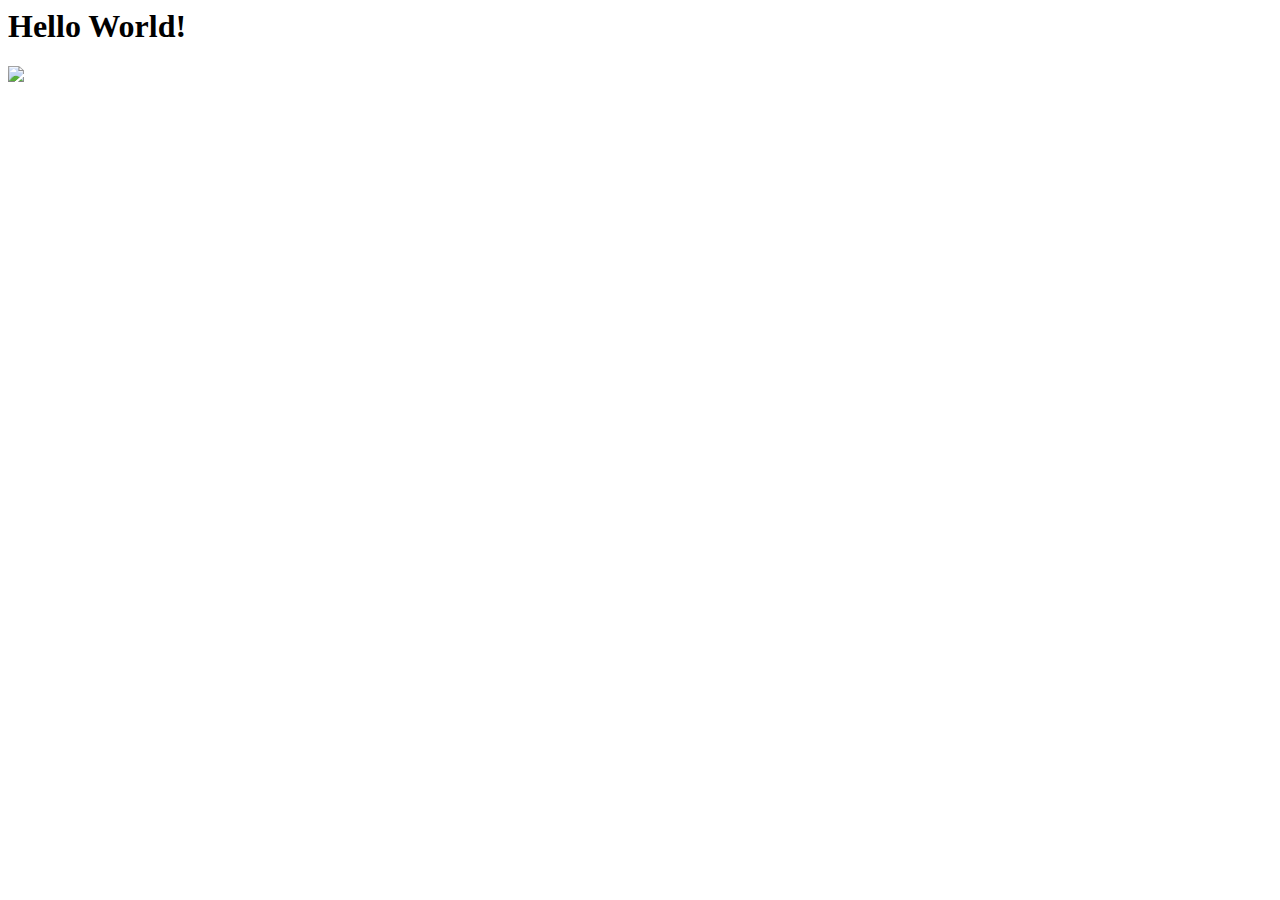
==== index.html @ 484ff48f "Importing old website" ====
<html>
<head> 
  <link rel="stylesheet" href="style.css">
  <link rel="icon" type="image/x-icon" href=https://img.icons8.com/plasticine/400/blackpink.png>
</head> 

<body>
  <h1> Hello World! <h1>
<img
      src= https://static01.nyt.com/images/2022/09/24/arts/22blackpink-notebook1/22blackpink-notebook1-videoSixteenByNine3000.jpg>
  <br> 
  
  <iframe width="392" height="620" style="border: 0px;" src="https://studio.code.org/projects/applab/5AMIQd39keCri-Y1cxINu3C0zHvx6GXY2frHTEhvhO6/embed?nosource"></iframe>
</body>

</html>
---- style.css ----
body {

}
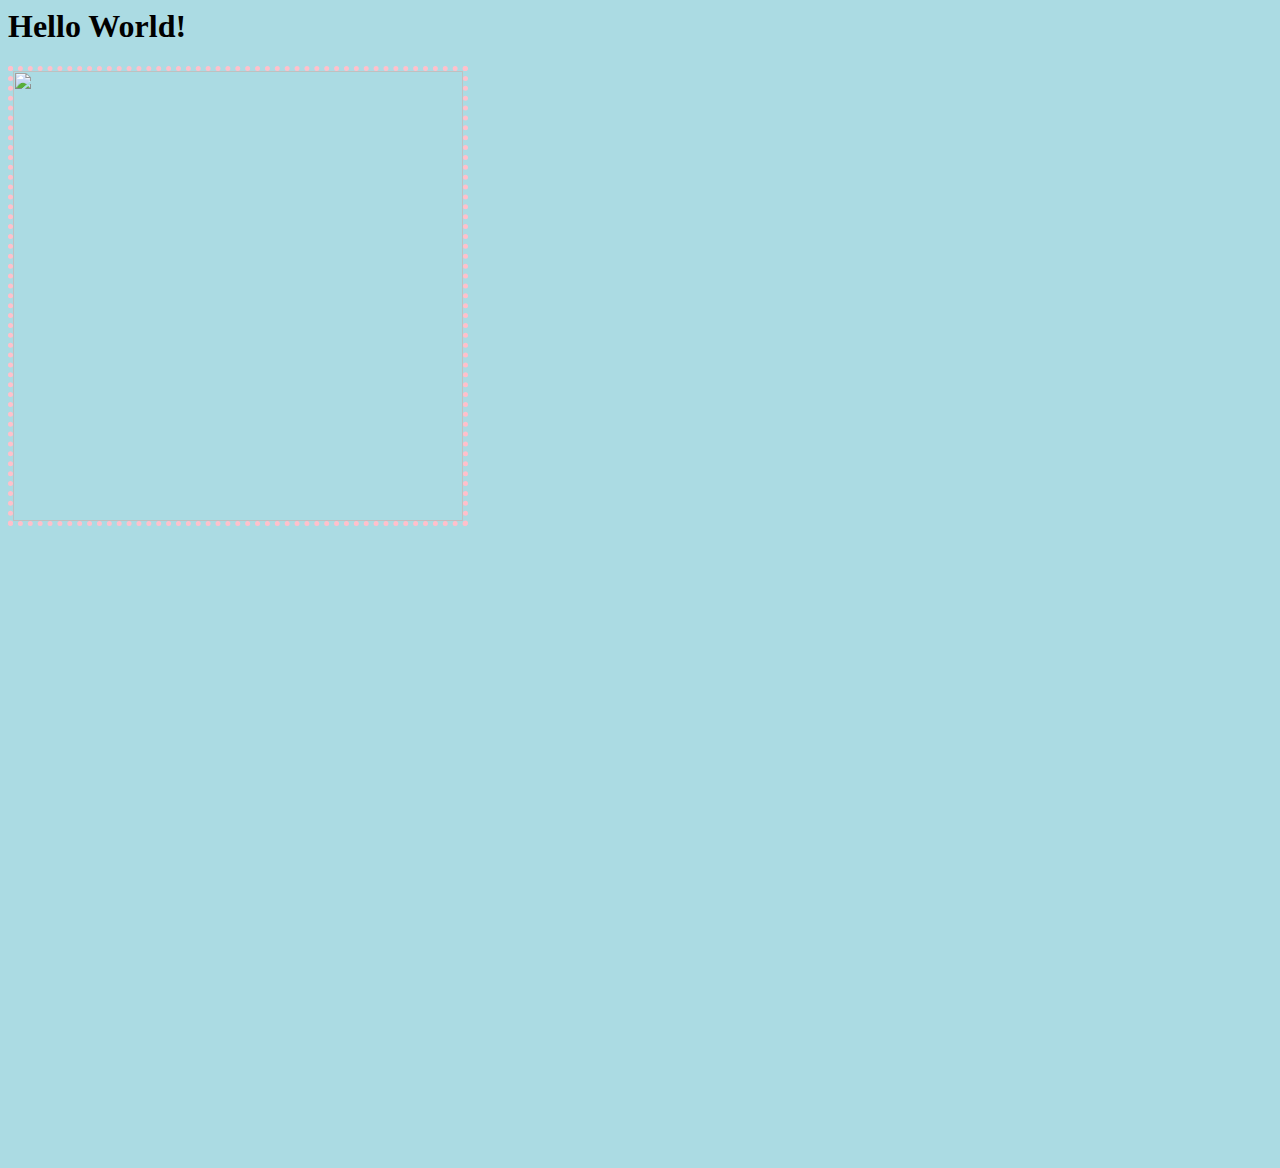
==== commit a69713a8: "title" ====
--- a/index.html
+++ b/index.html
@@ -2,6 +2,7 @@
 <head> 
   <link rel="stylesheet" href="style.css">
   <link rel="icon" type="image/x-icon" href=https://img.icons8.com/plasticine/400/blackpink.png>
+  <title> Gavin's Site<3 </title>
 </head> 
 
 <body>
--- a/style.css
+++ b/style.css
@@ -1,3 +1,19 @@
 body {
+  background-color: #abdbe3 
+  
+}
 
+h2 {
+  color:blue;
+  text-align: center; 
 }
+
+img {
+  width: 50vh;
+  border: dotted pink 5px;
+}
+
+img:hover {
+  width: 250px;
+  border: solid gold 6px;
+}
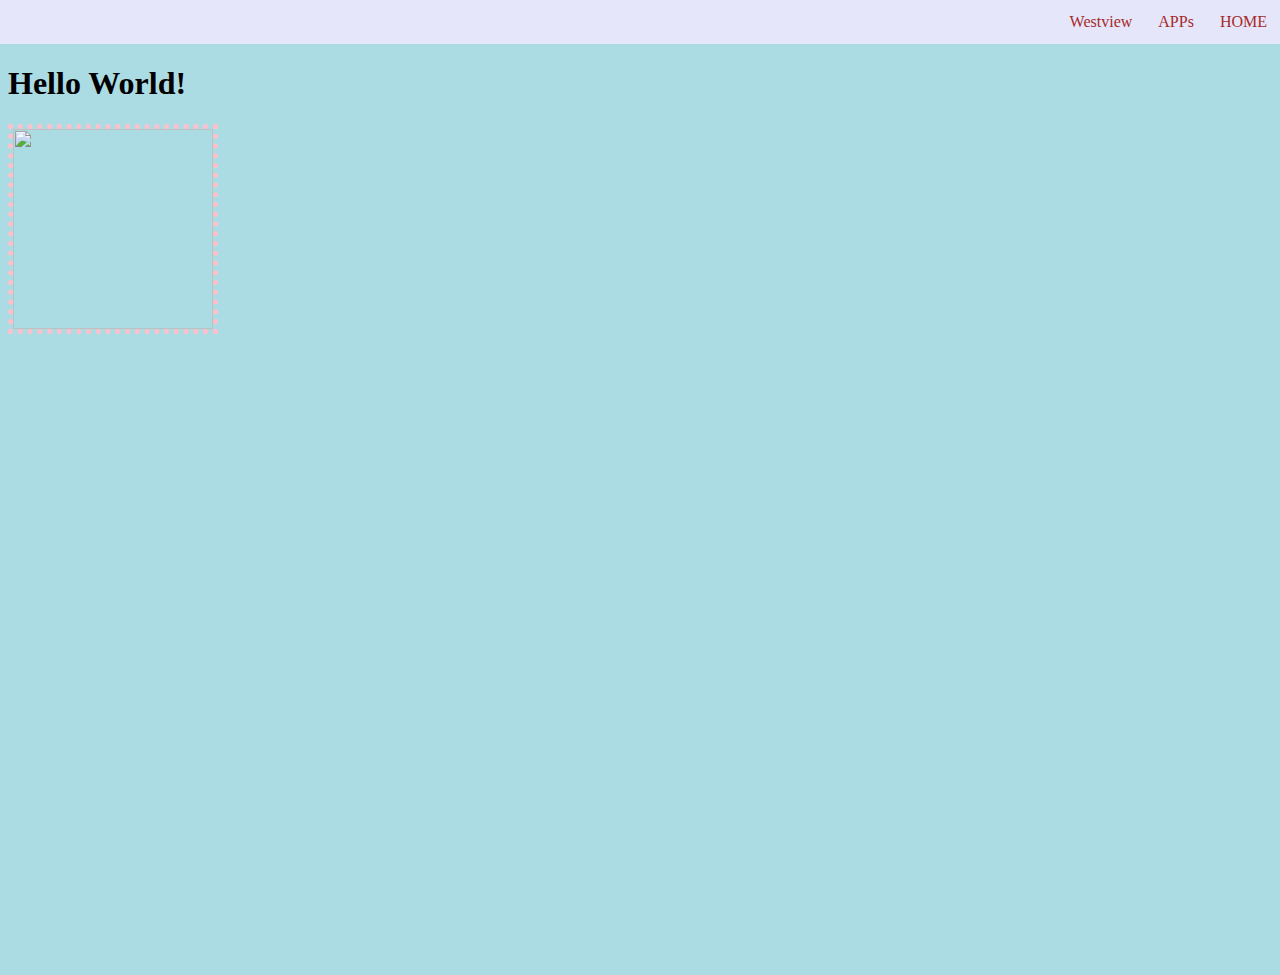
==== commit 9c4f1e66: "nav bar" ====
--- a/index.html
+++ b/index.html
@@ -6,6 +6,13 @@
 </head> 
 
 <body>
+  <nav>
+    <li><a href="index.html"> HOME </a></li> 
+    <li><a href="index.html"> APPs </a></li> 
+    <li><a href="index.html"> Westview </a></li> 
+    </nav>
+  <br>
+  <br>
   <h1> Hello World! <h1>
 <img
       src= https://static01.nyt.com/images/2022/09/24/arts/22blackpink-notebook1/22blackpink-notebook1-videoSixteenByNine3000.jpg>
--- a/style.css
+++ b/style.css
@@ -1,6 +1,28 @@
 body {
   background-color: #abdbe3 
   
+}
+
+nav {
+  list-style-type: none;
+  background-color: lavender;
+  width: 100%;
+  position: fixed; 
+  top: 0;
+  right: 0;
+}
+li {
+  display: inline;
+  padding: 13px;
+  float: right;
+}
+
+li: hover {
+  background-color: gold;
+}
+a {
+  text-decoration: none;
+  color: brown;
 }
 
 h2 {
@@ -9,7 +31,7 @@
 }
 
 img {
-  width: 50vh;
+  width: 200px;
   border: dotted pink 5px;
 }
 
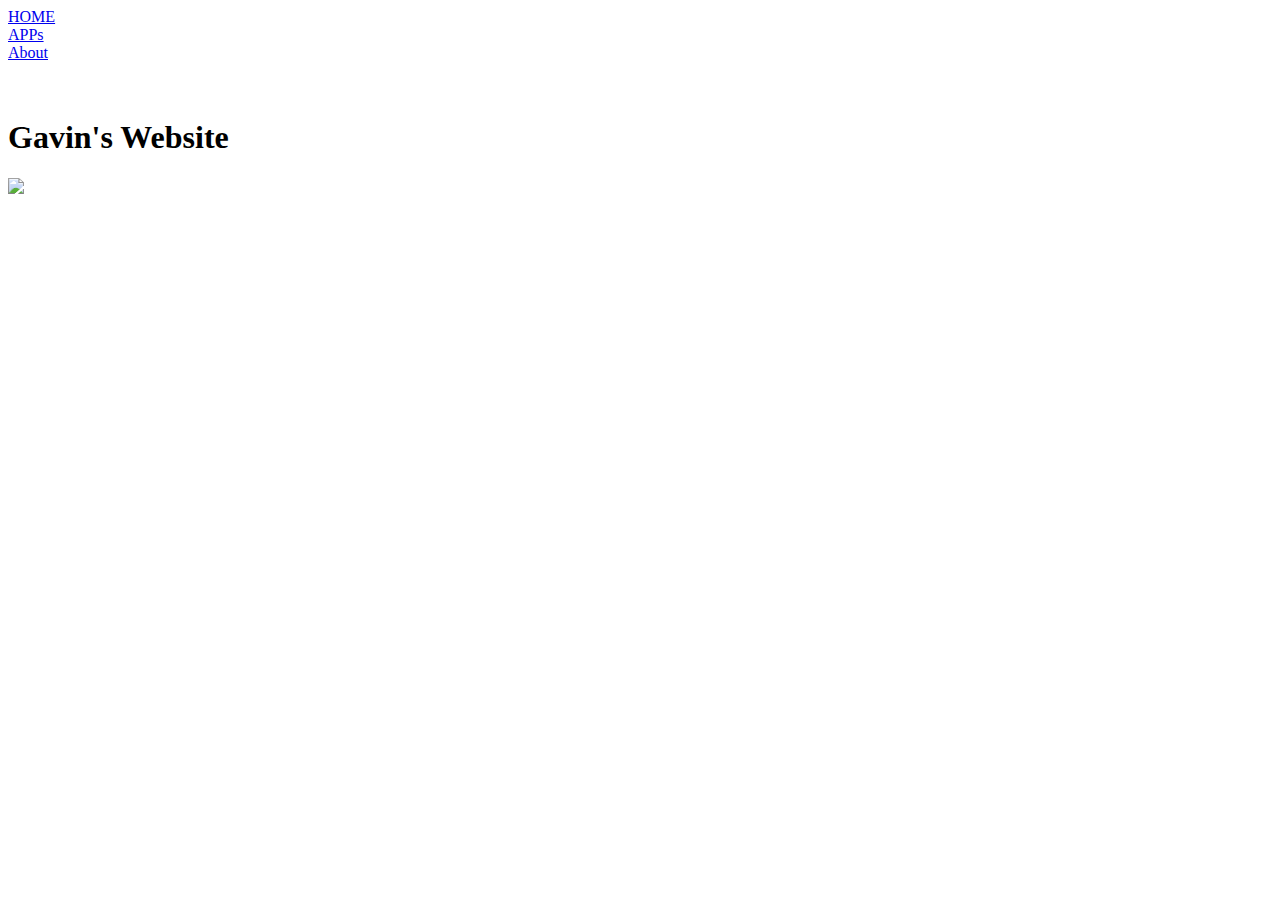
==== commit f3a5ecca: "Update index.html" ====
--- a/index.html
+++ b/index.html
@@ -1,24 +1,33 @@
-<html>
-<head> 
-  <link rel="stylesheet" href="style.css">
-  <link rel="icon" type="image/x-icon" href=https://img.icons8.com/plasticine/400/blackpink.png>
-  <title> Gavin's Site<3 </title>
+<!DOCTYPE html>
+<html lang="en">
+<head>
+  <meta charset="UTF-8">
+  <meta http-equiv="X-UA-Compatible" content="IE=edge">
+  <meta name="viewport" content="width=device-width, initial-scale=1.0">
+  <title>Document</title>
 </head> 
-
+ 
+  
 <body>
   <nav>
     <li><a href="index.html"> HOME </a></li> 
-    <li><a href="index.html"> APPs </a></li> 
-    <li><a href="index.html"> Westview </a></li> 
+    <li><a href="apps.html"> APPs </a></li> 
+    <li><a href="about.html"> About </a></li> 
     </nav>
   <br>
   <br>
-  <h1> Hello World! <h1>
-<img
-      src= https://static01.nyt.com/images/2022/09/24/arts/22blackpink-notebook1/22blackpink-notebook1-videoSixteenByNine3000.jpg>
+  <h1> Gavin's Website </h1>
+  
+  
+  <img
+      src= https://static01.nyt.com/images/2022/09/24/arts/22blackpink-notebook1/22blackpink-notebook1-videoSixteenByNine3000.jpg
+      class= center>
   <br> 
   
   <iframe width="392" height="620" style="border: 0px;" src="https://studio.code.org/projects/applab/5AMIQd39keCri-Y1cxINu3C0zHvx6GXY2frHTEhvhO6/embed?nosource"></iframe>
+  
 </body>
-
+  
+ 
+  
 </html>
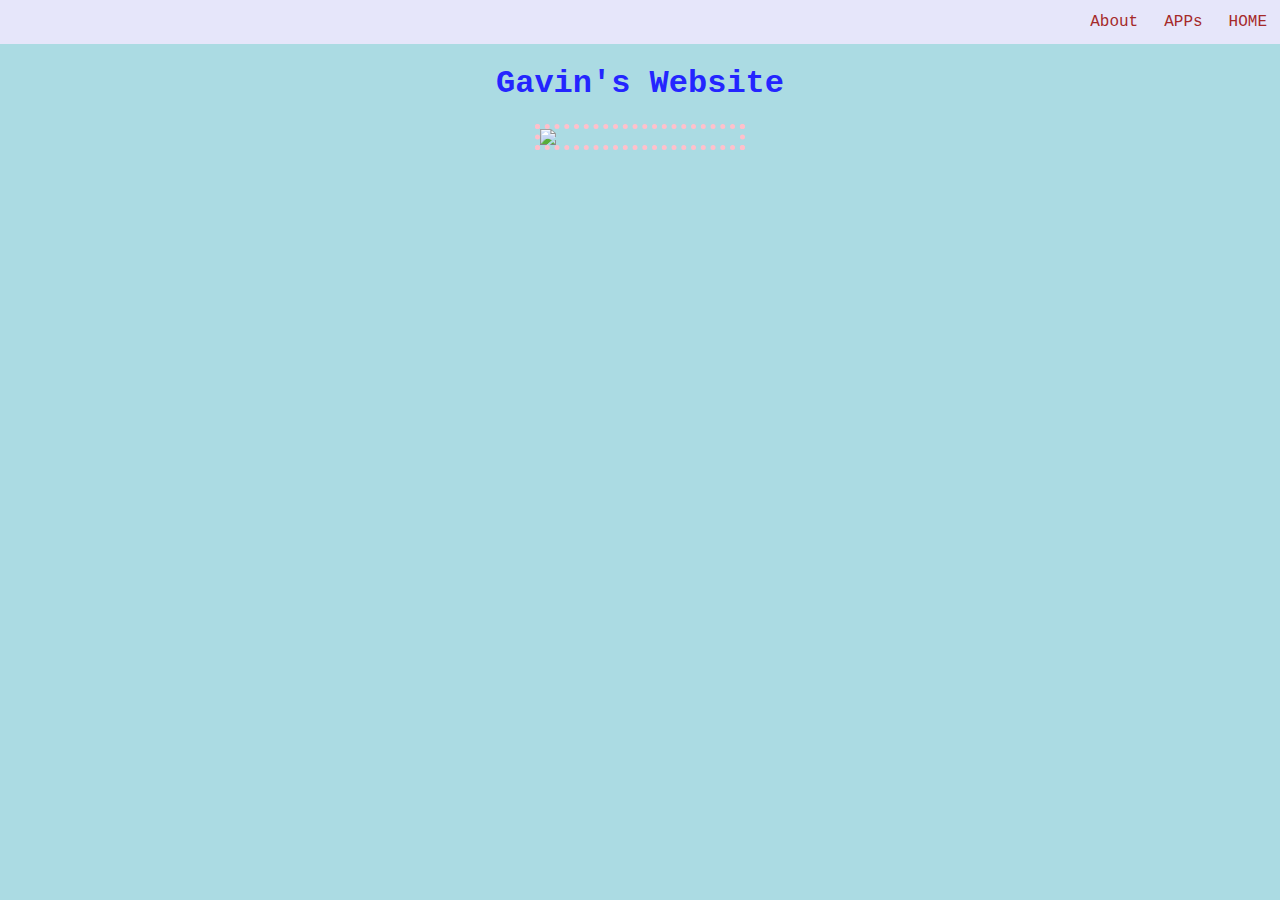
==== commit 4c63edc4: "Update index.html" ====
--- a/index.html
+++ b/index.html
@@ -5,6 +5,8 @@
   <meta http-equiv="X-UA-Compatible" content="IE=edge">
   <meta name="viewport" content="width=device-width, initial-scale=1.0">
   <title>Document</title>
+  <link rel="stylesheet" href="style.css">
+<link rel="icon" type="image/x-icon" href="https://static01.nyt.com/images/2022/09/24/arts/22blackpink-notebook1/22blackpink-notebook1-videoSixteenByNine3000.jpg">
 </head> 
  
   
--- a/style.css
+++ b/style.css
@@ -0,0 +1,48 @@
+
+body {
+  background-color: #abdbe3;
+  font-family: "Lucida Console", "Courier New", serif;
+  
+}
+nav {
+  list-style-type: none;
+  background-color: lavender;
+  width: 100%;
+  position: fixed; 
+  top: 0;
+  right: 0;
+}
+li {
+  display: inline;
+  padding: 13px;
+  float: right;
+}
+
+li:hover {
+  background-color: yellow;
+}
+a {
+  text-decoration: none;
+  color: brown;
+}
+
+h1 {
+  color:#2425FF;
+  text-align: center; 
+}
+
+img {
+  width: 200px;
+  border: dotted pink 5px;
+}
+
+img:hover {
+  width: 250px;
+  border: solid gold 6px;
+}
+.center {
+  display: block;
+  margin-left: auto;
+  margin-right: auto;
+  }
+
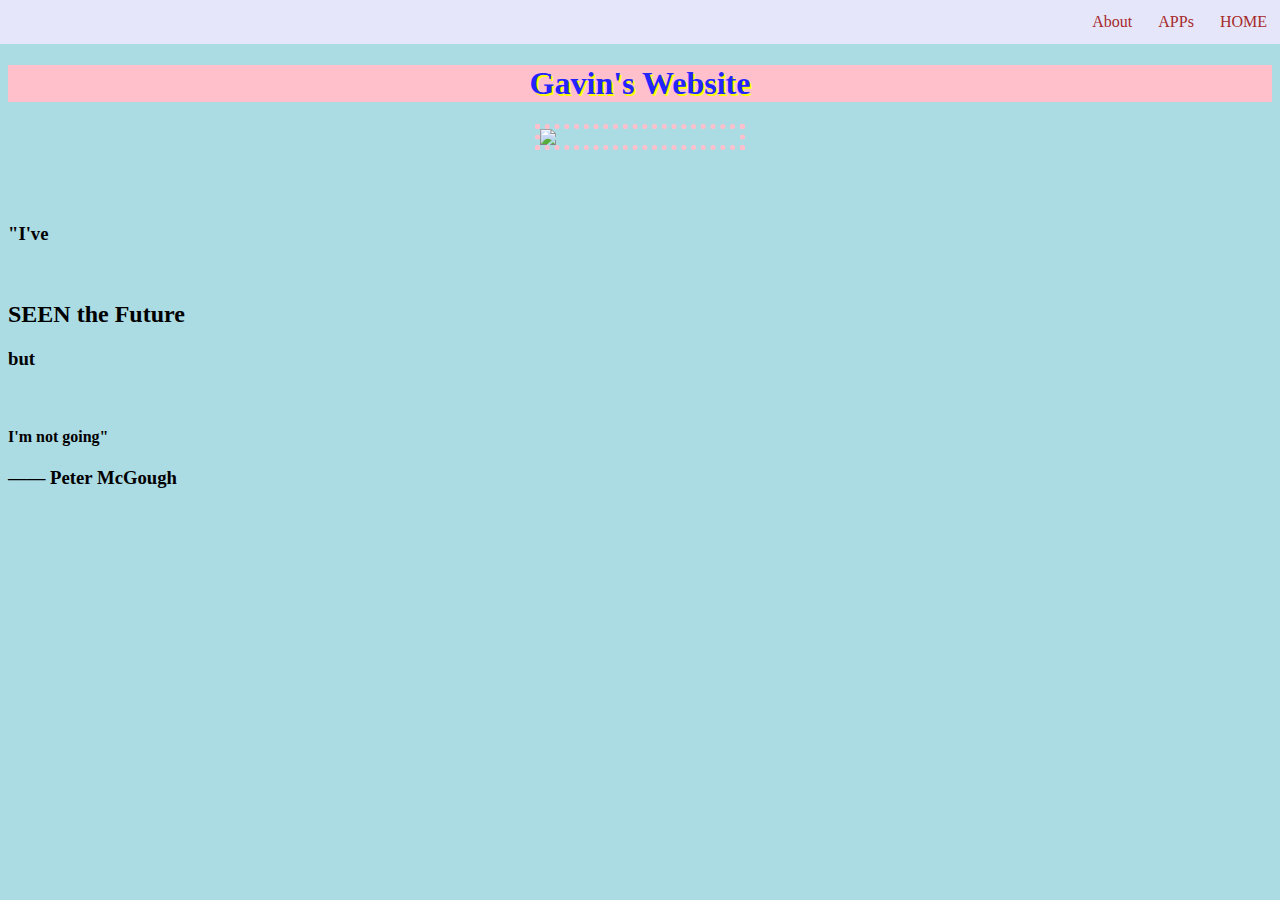
==== commit 7d92d609: "Update index.html" ====
--- a/index.html
+++ b/index.html
@@ -4,7 +4,7 @@
   <meta charset="UTF-8">
   <meta http-equiv="X-UA-Compatible" content="IE=edge">
   <meta name="viewport" content="width=device-width, initial-scale=1.0">
-  <title>Document</title>
+  <title>Gavin's site</title>
   <link rel="stylesheet" href="style.css">
 <link rel="icon" type="image/x-icon" href="https://static01.nyt.com/images/2022/09/24/arts/22blackpink-notebook1/22blackpink-notebook1-videoSixteenByNine3000.jpg">
 </head> 
@@ -26,7 +26,18 @@
       class= center>
   <br> 
   
-  <iframe width="392" height="620" style="border: 0px;" src="https://studio.code.org/projects/applab/5AMIQd39keCri-Y1cxINu3C0zHvx6GXY2frHTEhvhO6/embed?nosource"></iframe>
+  <br>
+  <br>
+  <h3> "I've </h3>
+  <br>
+  <h2> SEEN the Future </h2>
+  <h3> but </h3>
+  <br> 
+  
+  <h4> I'm not going" </h4>
+  <h3> —— Peter McGough </h3>
+  
+ 
   
 </body>
   
--- a/style.css
+++ b/style.css
@@ -1,7 +1,7 @@
 
 body {
   background-color: #abdbe3;
-  font-family: "Lucida Console", "Courier New", serif;
+  font-family: "papyrus", "papyrus", serif;
   
 }
 nav {
@@ -27,8 +27,10 @@
 }
 
 h1 {
+  background-color: pink;
   color:#2425FF;
   text-align: center; 
+  text-shadow: 2px 2px yellow; 
 }
 
 img {
